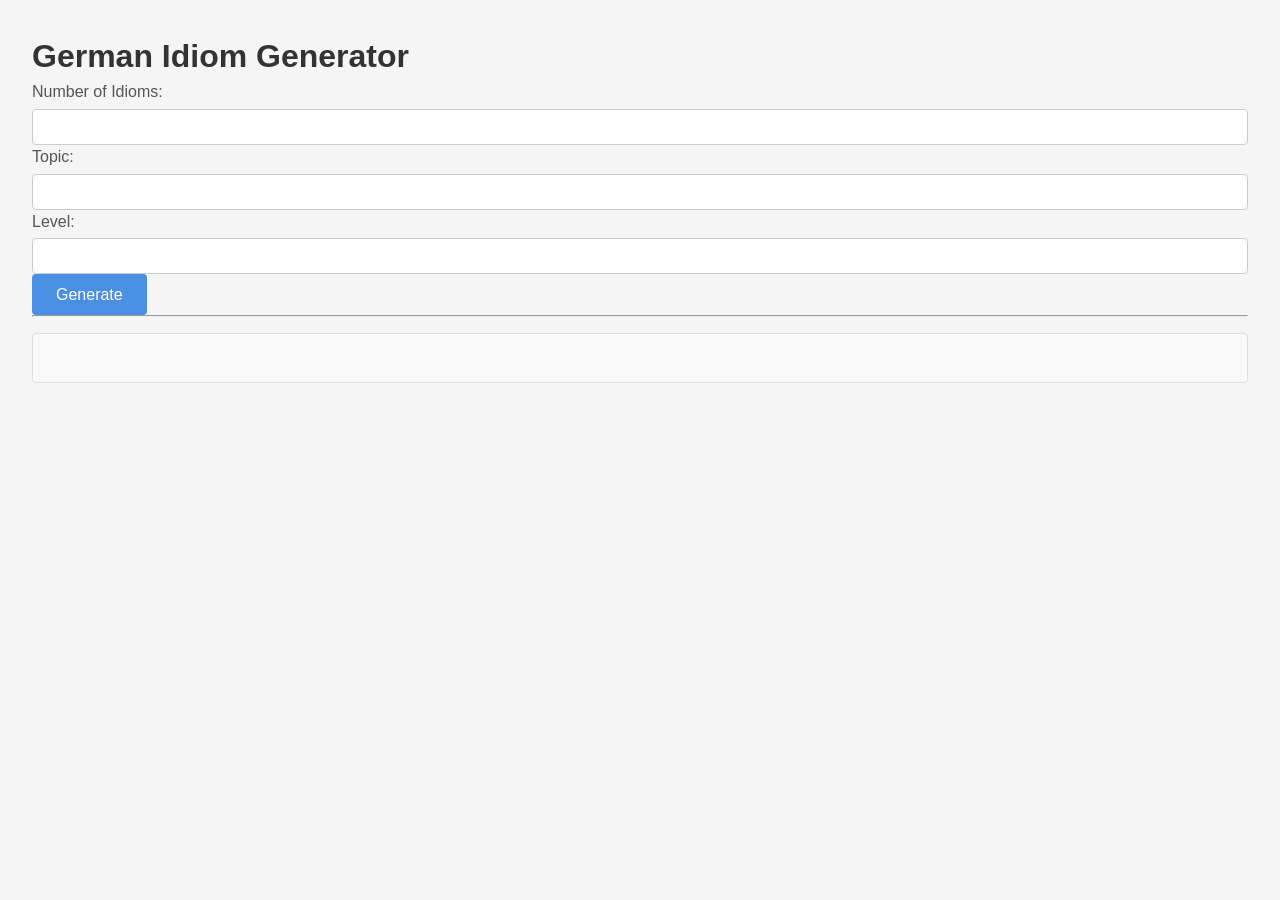
==== templates/index.html @ a1b87e96 "Idiom generator powered by llms: with UI over fastapi" ====
<!DOCTYPE html>
<html>
<head>
    <title>German Idiom Game</title>
    <link rel="stylesheet" href="/static/style.css">
</head>
<body>
    <h1>German Idiom Generator</h1>

    <!-- Idiom Generation Form -->
    <form id="idiom-form">
        <label for="nbr_idioms">Number of Idioms:</label>
        <input type="number" id="nbr_idioms" name="nbr_idioms" required><br>

        <label for="topic">Topic:</label>
        <input type="text" id="topic" name="topic" required><br>

        <label for="level">Level:</label>
        <input type="text" id="level" name="level" required><br>

        <button type="submit">Generate</button>
    </form>

    <hr>

    <!-- Result: Idioms -->
    <div id="result"></div>

    <!-- Evaluation Form -->
    <div id="evaluation-section" style="display:none;">
        <h2>Your turn</h2>
        <form id="eval-form">
            <label for="idiom">Choose an idiom</label>
            <textarea id="idiom" name="idiom" rows="1" cols="40" required></textarea><br>

            <label for="user_sentence">Your Sentence:</label>
            <textarea id="user_sentence" name="user_sentence" rows="3" cols="40" required></textarea><br>

            <button type="submit">Evaluate</button>
        </form>

        <div id="feedback"></div>
    </div>

    <script>
    const idiomForm = document.getElementById("idiom-form");
    const evalForm = document.getElementById("eval-form");
    const idiomSelect = document.getElementById("idiom");
    const evalSection = document.getElementById("evaluation-section");

    idiomForm.addEventListener("submit", async function(e) {
        e.preventDefault();

        const res = await fetch("/generate_idioms", {
            method: "POST",
            headers: { "Content-Type": "application/json" },
            body: JSON.stringify({
                nbr_idioms: document.getElementById("nbr_idioms").value,
                topic: document.getElementById("topic").value,
                level: document.getElementById("level").value
            })
        });

        const data = await res.json();
        const idiomsText = data.idioms;

        // Display idioms
        document.getElementById("result").innerText = idiomsText;

        // Try to extract idioms into list items (split by newlines or numbers)
        const idioms = idiomsText.split(/\n|\d+\.\s*/).filter(x => x.trim().length > 0);

        idiomSelect.innerHTML = "";
        idioms.forEach(idiom => {
            const option = document.createElement("option");
            option.value = idiom.trim();
            option.textContent = idiom.trim();
            idiomSelect.appendChild(option);
        });

        evalSection.style.display = "block";
    });

    evalForm.addEventListener("submit", async function(e) {
        e.preventDefault();

        const res = await fetch("/evaluate_sentence", {
            method: "POST",
            headers: { "Content-Type": "application/json" },
            body: JSON.stringify({
                idiom: document.getElementById("idiom").value,
                user_sentence: document.getElementById("user_sentence").value
            })
        });

        const data = await res.json();
        document.getElementById("feedback").innerText = data.feedback;
    });
    </script>
</body>
</html>
---- static/style.css ----
* {
    box-sizing: border-box;
    margin: 0;
    padding: 0;
}

body {
    font-family: Arial, sans-serif;
    background: #f5f5f5;
    padding: 2rem;
    color: #333;
    line-height: 1.5;
}

.container {
    max-width: 700px;
    margin: 0 auto;
    background: white;
    border-radius: 8px;
    box-shadow: 0 2px 10px rgba(0,0,0,0.1);
}

.header {
    background: #4a90e2;
    color: white;
    text-align: center;
    padding: 2rem;
    border-radius: 8px 8px 0 0;
}

.header h1 {
    font-size: 2rem;
    margin-bottom: 0.5rem;
    font-weight: normal;
}

.header p {
    font-size: 1rem;
}

.content {
    padding: 2rem;
}

.form-section {
    background: #fafafa;
    border-radius: 6px;
    padding: 1.5rem;
    margin-bottom: 1.5rem;
    border: 1px solid #ddd;
}

.form-section h2 {
    color: #333;
    margin-bottom: 1rem;
    font-size: 1.3rem;
    font-weight: normal;
}

.form-group {
    margin-bottom: 1rem;
}

label {
    display: block;
    margin-bottom: 0.3rem;
    font-weight: normal;
    color: #555;
}

input[type="number"],
input[type="text"],
textarea,
select {
    width: 100%;
    padding: 0.5rem;
    border: 1px solid #ccc;
    border-radius: 4px;
    font-size: 1rem;
    background: white;
}

input:focus,
textarea:focus,
select:focus {
    outline: none;
    border-color: #4a90e2;
}

textarea {
    resize: vertical;
    min-height: 80px;
}

button {
    background: #4a90e2;
    color: white;
    border: none;
    padding: 0.7rem 1.5rem;
    border-radius: 4px;
    font-size: 1rem;
    cursor: pointer;
}

button:hover {
    background: #357abd;
}

#result {
    background: #f9f9f9;
    border: 1px solid #ddd;
    border-radius: 4px;
    padding: 1rem;
    margin: 1rem 0;
    white-space: pre-wrap;
    line-height: 1.5;
    color: #666;
    min-height: 50px;
    display: flex;
    align-items: center;
    justify-content: center;
    font-style: italic;
}

#result:not(:empty) {
    background: #fff;
    color: #333;
    font-style: normal;
}

#feedback {
    background: #f0f8ff;
    border: 1px solid #b3d9ff;
    border-radius: 4px;
    padding: 1rem;
    margin-top: 1rem;
    color: #333;
    line-height: 1.5;
    display: none;
}

#feedback:not(:empty) {
    display: block;
}

.evaluation-section {
    background: #fff8f0;
    border: 1px solid #ffd699;
}

.form-row {
    display: flex;
    gap: 1rem;
    flex-wrap: wrap;
}

.form-row .form-group {
    flex: 1;
    min-width: 200px;
}

.hidden {
    display: none !important;
}

@media (max-width: 600px) {
    body {
        padding: 1rem;
    }
    
    .content {
        padding: 1rem;
    }
    
    .form-section {
        padding: 1rem;
    }
    
    .header h1 {
        font-size: 1.5rem;
    }
    
    .form-row {
        flex-direction: column;
    }
}
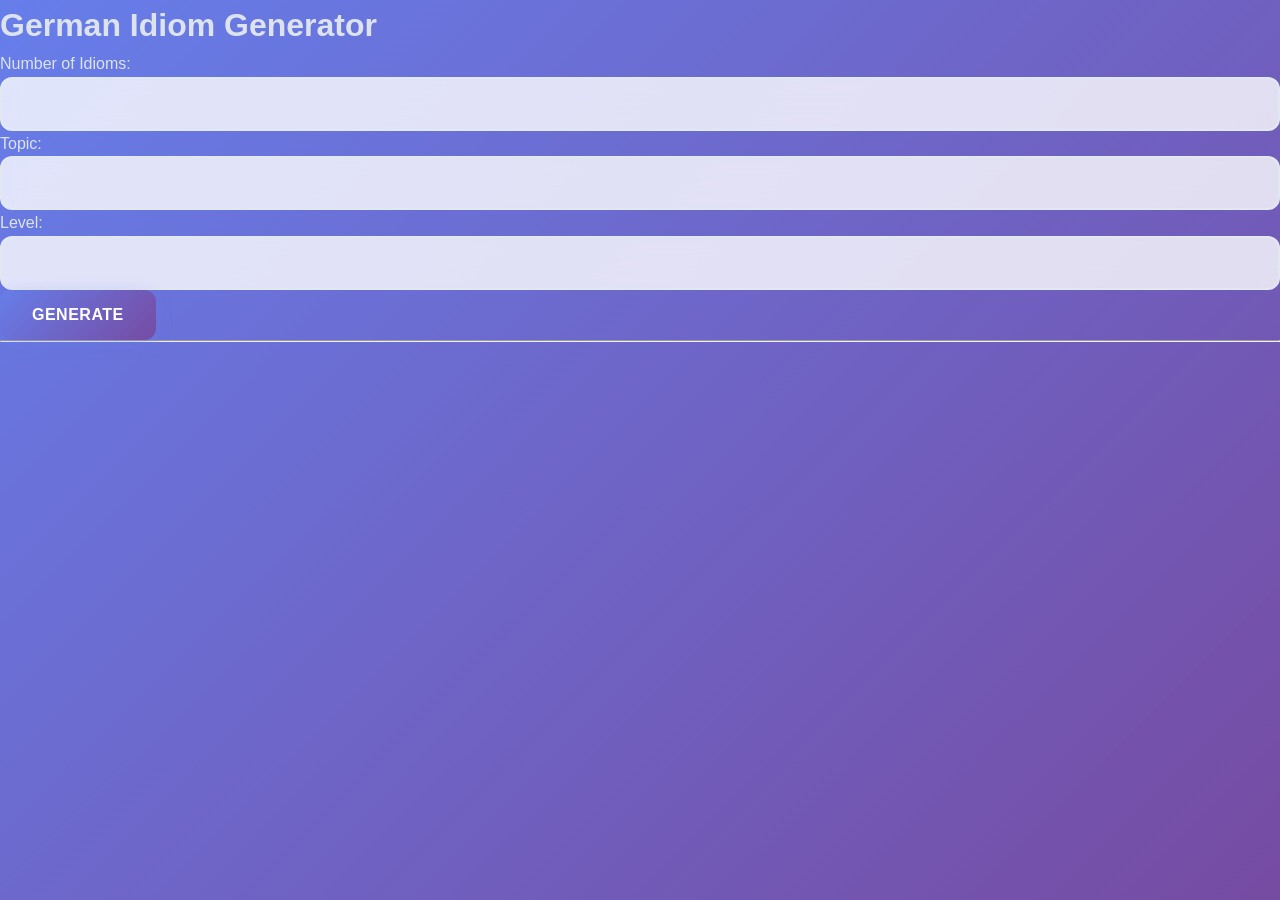
==== commit 5d231060: "matching training game" ====
--- a/templates/index.html
+++ b/templates/index.html
@@ -38,8 +38,13 @@
 
             <button type="submit">Evaluate</button>
         </form>
-
         <div id="feedback"></div>
+        <!-- Go to Training Room button -->
+        <div id="training-room-link" style="display:block; margin-top: 20px;">
+            <a href="/templates/training.html">
+                <button type="button">Go to Training Room</button>
+            </a>
+        </div>
     </div>
 
     <script>
@@ -95,7 +100,9 @@
 
         const data = await res.json();
         document.getElementById("feedback").innerText = data.feedback;
+        document.getElementById("training-room-link").style.display = "block";
     });
     </script>
 </body>
+<!-- <footer class="footer">Powered by langcraft</footer> -->
 </html>
--- a/static/style.css
+++ b/static/style.css
@@ -1,71 +1,119 @@
+/* Modern App-Style Design */
+
 * {
     box-sizing: border-box;
     margin: 0;
     padding: 0;
 }
 
-body {
-    font-family: Arial, sans-serif;
-    background: #f5f5f5;
-    padding: 2rem;
-    color: #333;
-    line-height: 1.5;
+body, html {
+    height: 100%;
+    font-family: -apple-system, BlinkMacSystemFont, 'Segoe UI', Roboto, Inter, 'Helvetica Neue', Arial, sans-serif;
+    background: linear-gradient(135deg, #667eea 0%, #764ba2 100%);
+    color: #dde3ed;
+    line-height: 1.6;
+    overflow-x: hidden;
 }
 
 .container {
-    max-width: 700px;
+    min-height: 100vh;
+    display: flex;
+    flex-direction: column;
+    align-items: center;
+    padding: 1rem;
+    max-width: 420px;
+    width: 100%;
     margin: 0 auto;
-    background: white;
-    border-radius: 8px;
-    box-shadow: 0 2px 10px rgba(0,0,0,0.1);
+    position: relative;
 }
 
 .header {
-    background: #4a90e2;
-    color: white;
+    width: 100%;
+    background: rgba(255, 255, 255, 0.95);
+    backdrop-filter: blur(20px);
+    -webkit-backdrop-filter: blur(20px);
+    color: #e7efff;
+    padding: 1.5rem 1.5rem 1rem 1.5rem;
     text-align: center;
-    padding: 2rem;
-    border-radius: 8px 8px 0 0;
+    border-radius: 20px 20px 0 0;
+    margin-bottom: 0;
+    border: 1px solid rgba(255, 255, 255, 0.2);
+    box-shadow: 0 8px 32px rgba(0, 0, 0, 0.1);
 }
 
 .header h1 {
-    font-size: 2rem;
+    font-size: 1.6rem;
+    font-weight: 700;
+    color: #f0f5ff;
+    letter-spacing: -0.02em;
+    background: linear-gradient(135deg, #667eea, #764ba2);
+    -webkit-background-clip: text;
+    -webkit-text-fill-color: transparent;
+    background-clip: text;
+}
+
+.form-section {
+    width: 100%;
+    background: rgba(255, 255, 255, 0.95);
+    backdrop-filter: blur(20px);
+    -webkit-backdrop-filter: blur(20px);
+    border-radius: 0;
+    padding: 2rem 1.5rem;
+    margin: 0;
+    border: none;
+    border-left: 1px solid rgba(255, 255, 255, 0.2);
+    border-right: 1px solid rgba(255, 255, 255, 0.2);
+    transition: all 0.3s ease;
+    position: relative;
+}
+
+.form-section:last-of-type {
+    border-radius: 0 0 20px 20px;
+    border-bottom: 1px solid rgba(255, 255, 255, 0.2);
+    box-shadow: 0 8px 32px rgba(0, 0, 0, 0.1);
+    margin-bottom: 6rem;
+}
+
+.form-section::before {
+    content: '';
+    position: absolute;
+    top: 0;
+    left: 0;
+    right: 0;
+    height: 1px;
+    background: linear-gradient(90deg, transparent, rgba(255, 255, 255, 0.3), transparent);
+}
+
+.form-section h2 {
+    color: #2d3748;
+    font-size: 1.1rem;
+    font-weight: 600;
+    margin-bottom: 1.5rem;
+    display: flex;
+    align-items: center;
+    gap: 0.5rem;
+}
+
+.form-section h2::before {
+    content: '';
+    width: 4px;
+    height: 20px;
+    background: linear-gradient(135deg, #667eea, #764ba2);
+    border-radius: 2px;
+}
+
+.form-group {
+    margin-bottom: 1.25rem;
+}
+
+.form-group label {
+    display: block;
+    font-weight: 600;
+    color: #4a5568;
     margin-bottom: 0.5rem;
-    font-weight: normal;
-}
-
-.header p {
-    font-size: 1rem;
-}
-
-.content {
-    padding: 2rem;
-}
-
-.form-section {
-    background: #fafafa;
-    border-radius: 6px;
-    padding: 1.5rem;
-    margin-bottom: 1.5rem;
-    border: 1px solid #ddd;
-}
-
-.form-section h2 {
-    color: #333;
-    margin-bottom: 1rem;
-    font-size: 1.3rem;
-    font-weight: normal;
-}
-
-.form-group {
-    margin-bottom: 1rem;
-}
-
-label {
-    display: block;
-    margin-bottom: 0.3rem;
-    font-weight: normal;
-    color: #555;
+    font-size: 0.875rem;
+    text-transform: uppercase;
+    letter-spacing: 0.5px;
 }
 
 input[type="number"],
@@ -73,114 +121,278 @@
 textarea,
 select {
     width: 100%;
-    padding: 0.5rem;
-    border: 1px solid #ccc;
-    border-radius: 4px;
     font-size: 1rem;
-    background: white;
+    padding: 1rem 1.25rem;
+    border-radius: 12px;
+    border: 2px solid #e2e8f0;
+    background: rgba(255, 255, 255, 0.8);
+    backdrop-filter: blur(10px);
+    transition: all 0.3s ease;
+    font-family: inherit;
+    color: #2d3748;
+    font-weight: 500;
 }
 
 input:focus,
 textarea:focus,
 select:focus {
     outline: none;
-    border-color: #4a90e2;
+    border-color: #667eea;
+    background: rgba(255, 255, 255, 0.95);
+    box-shadow: 0 0 0 4px rgba(102, 126, 234, 0.1);
+    transform: translateY(-2px);
+}
+
+input:hover,
+textarea:hover,
+select:hover {
+    border-color: #cbd5e0;
+    transform: translateY(-1px);
 }
 
 textarea {
     resize: vertical;
-    min-height: 80px;
+    min-height: 120px;
 }
 
 button {
-    background: #4a90e2;
+    background: linear-gradient(135deg, #667eea 0%, #764ba2 100%);
     color: white;
     border: none;
-    padding: 0.7rem 1.5rem;
-    border-radius: 4px;
+    border-radius: 12px;
+    padding: 1rem 2rem;
+    font-weight: 600;
     font-size: 1rem;
     cursor: pointer;
+    transition: all 0.3s ease;
+    font-family: inherit;
+    text-transform: uppercase;
+    letter-spacing: 0.5px;
+    box-shadow: 0 4px 15px rgba(102, 126, 234, 0.3);
+    position: relative;
+    overflow: hidden;
+}
+
+button::before {
+    content: '';
+    position: absolute;
+    top: 0;
+    left: -100%;
+    width: 100%;
+    height: 100%;
+    background: linear-gradient(90deg, transparent, rgba(255, 255, 255, 0.2), transparent);
+    transition: left 0.5s ease;
+}
+
+button:hover::before {
+    left: 100%;
 }
 
 button:hover {
-    background: #357abd;
-}
-
-#result {
-    background: #f9f9f9;
-    border: 1px solid #ddd;
-    border-radius: 4px;
-    padding: 1rem;
-    margin: 1rem 0;
-    white-space: pre-wrap;
-    line-height: 1.5;
-    color: #666;
-    min-height: 50px;
-    display: flex;
-    align-items: center;
-    justify-content: center;
-    font-style: italic;
-}
-
-#result:not(:empty) {
-    background: #fff;
-    color: #333;
-    font-style: normal;
+    transform: translateY(-2px);
+    box-shadow: 0 6px 20px rgba(102, 126, 234, 0.4);
+}
+
+button:active {
+    transform: translateY(0);
+}
+
+button:disabled {
+    opacity: 0.6;
+    cursor: not-allowed;
+    transform: none;
+    box-shadow: none;
 }
 
 #feedback {
-    background: #f0f8ff;
-    border: 1px solid #b3d9ff;
-    border-radius: 4px;
-    padding: 1rem;
-    margin-top: 1rem;
-    color: #333;
-    line-height: 1.5;
-    display: none;
-}
-
-#feedback:not(:empty) {
-    display: block;
-}
-
-.evaluation-section {
-    background: #fff8f0;
-    border: 1px solid #ffd699;
-}
-
-.form-row {
-    display: flex;
-    gap: 1rem;
-    flex-wrap: wrap;
-}
-
-.form-row .form-group {
-    flex: 1;
-    min-width: 200px;
-}
-
-.hidden {
-    display: none !important;
-}
-
-@media (max-width: 600px) {
+    width: 100%;
+    background: rgba(255, 255, 255, 0.95);
+    backdrop-filter: blur(20px);
+    -webkit-backdrop-filter: blur(20px);
+    border-radius: 16px;
+    padding: 1.5rem;
+    margin: 1rem 0 6rem 0;
+    border: 1px solid rgba(255, 255, 255, 0.2);
+    box-shadow: 0 8px 32px rgba(0, 0, 0, 0.1);
+    animation: slideUp 0.4s ease-out;
+}
+
+@keyframes slideUp {
+    from { 
+        opacity: 0; 
+        transform: translateY(20px);
+    }
+    to { 
+        opacity: 1; 
+        transform: translateY(0);
+    }
+}
+
+.footer {
+    position: fixed;
+    bottom: 0;
+    left: 0;
+    right: 0;
+    text-align: center;
+    font-size: 0.75rem;
+    color: rgba(255, 255, 255, 0.8);
+    padding: 1.5rem;
+    background: rgba(0, 0, 0, 0.1);
+    backdrop-filter: blur(20px);
+    -webkit-backdrop-filter: blur(20px);
+    border-top: 1px solid rgba(255, 255, 255, 0.1);
+    z-index: 100;
+    font-weight: 500;
+}
+
+/* Focus indicators for accessibility */
+*:focus-visible {
+    outline: 2px solid #667eea;
+    outline-offset: 2px;
+}
+
+/* Success/Error States */
+.success {
+    background: linear-gradient(135deg, #48bb78, #38a169);
+    color: white;
+}
+
+.error {
+    background: linear-gradient(135deg, #f56565, #e53e3e);
+    color: white;
+}
+
+/* Loading Animation */
+.loading {
+    position: relative;
+    overflow: hidden;
+}
+
+.loading::after {
+    content: '';
+    position: absolute;
+    top: 0;
+    left: -100%;
+    width: 100%;
+    height: 100%;
+    background: linear-gradient(90deg, transparent, rgba(255, 255, 255, 0.2), transparent);
+    animation: shimmer 1.5s infinite;
+}
+
+@keyframes shimmer {
+    0% { left: -100%; }
+    100% { left: 100%; }
+}
+
+/* Responsive Design */
+@media (max-width: 768px) {
+    .container {
+        max-width: 100%;
+        padding: 0.5rem;
+    }
+    
+    .form-section {
+        padding: 1.5rem 1rem;
+    }
+    
+    .header {
+        padding: 1.25rem 1rem 0.75rem 1rem;
+    }
+    
+    .header h1 {
+        font-size: 1.4rem;
+    }
+    
+    button {
+        width: 100%;
+        padding: 1.25rem;
+    }
+}
+
+@media (max-width: 480px) {
+    .container {
+        padding: 0.25rem;
+    }
+    
+    .form-section {
+        padding: 1.25rem 1rem;
+    }
+    
+    input[type="number"],
+    input[type="text"],
+    textarea,
+    select {
+        padding: 0.875rem 1rem;
+        font-size: 0.95rem;
+    }
+}
+
+/* Dark mode support */
+@media (prefers-color-scheme: dark) {
     body {
-        padding: 1rem;
-    }
-    
-    .content {
-        padding: 1rem;
-    }
-    
-    .form-section {
-        padding: 1rem;
+        background: linear-gradient(135deg, #1a202c 0%, #2d3748 100%);
+    }
+    
+    .header,
+    .form-section,
+    #feedback {
+        background: rgba(45, 55, 72, 0.95);
+        border-color: rgba(255, 255, 255, 0.1);
     }
     
     .header h1 {
-        font-size: 1.5rem;
-    }
-    
-    .form-row {
-        flex-direction: column;
+        color: white;
+    }
+    
+    .form-section h2 {
+        color: #e2e8f0;
+    }
+    
+    .form-group label {
+        color: #a0aec0;
+    }
+    
+    input[type="number"],
+    input[type="text"],
+    textarea,
+    select {
+        background: rgba(74, 85, 104, 0.8);
+        color: #e2e8f0;
+        border-color: #4a5568;
+    }
+    
+    input:focus,
+    textarea:focus,
+    select:focus {
+        background: rgba(74, 85, 104, 0.95);
+    }
+}
+
+/* Print styles */
+@media print {
+    body {
+        background: white;
+    }
+    
+    .footer {
+        position: static;
+        background: white;
+        backdrop-filter: none;
+        color: #666;
+    }
+    
+    .container {
+        max-width: none;
+        width: 100%;
+        padding: 0;
+    }
+    
+    .header,
+    .form-section,
+    #feedback {
+        background: white;
+        backdrop-filter: none;
+        box-shadow: none;
+        border: 1px solid #e2e8f0;
     }
 }
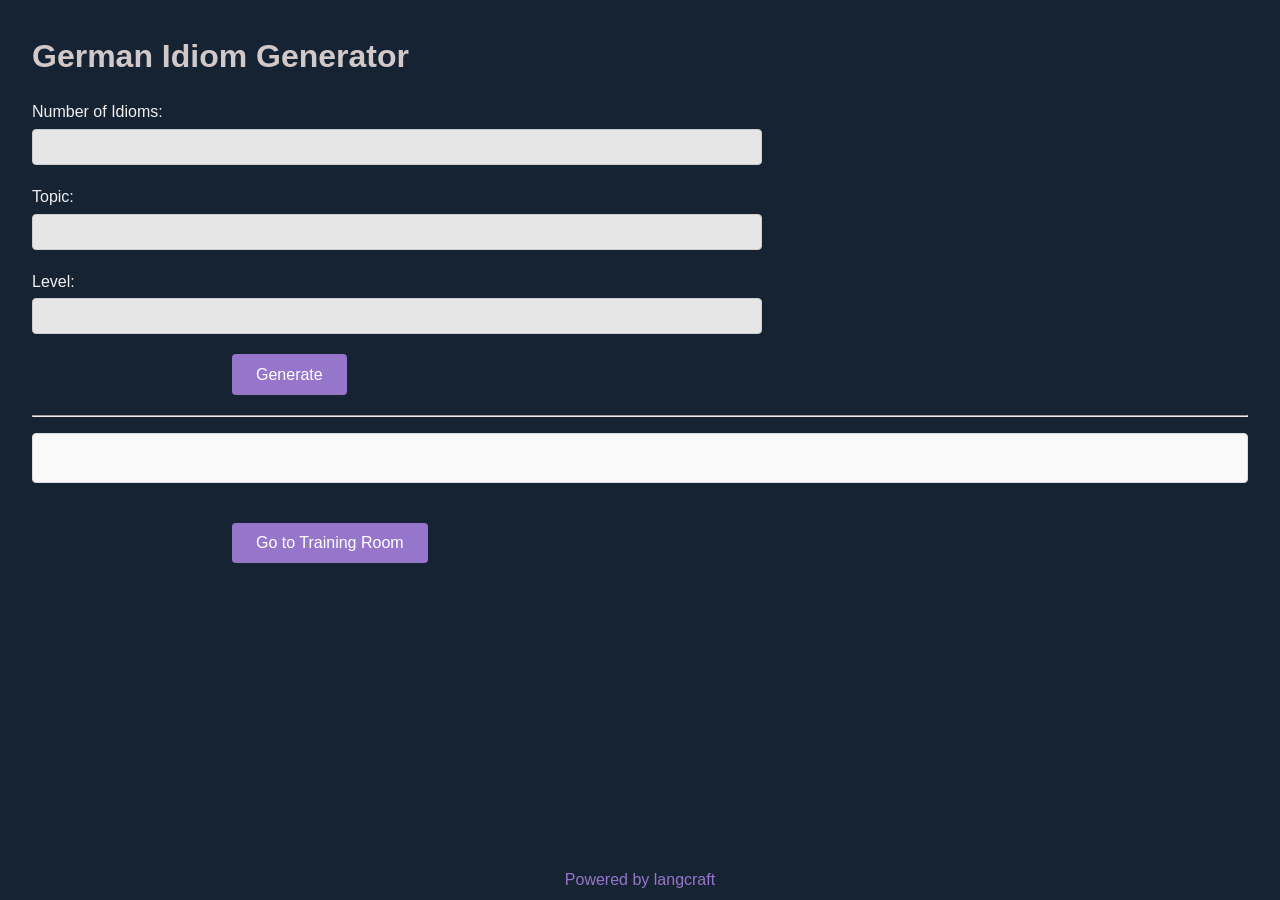
==== commit b4dcedee: "develing: matching_game" ====
--- a/templates/index.html
+++ b/templates/index.html
@@ -26,8 +26,8 @@
     <!-- Result: Idioms -->
     <div id="result"></div>
 
-    <!-- Evaluation Form -->
-    <div id="evaluation-section" style="display:none;">
+    <!-- Evaluation Form
+    <div id="evaluation-section" style="display:none;"
         <h2>Your turn</h2>
         <form id="eval-form">
             <label for="idiom">Choose an idiom</label>
@@ -39,70 +39,58 @@
             <button type="submit">Evaluate</button>
         </form>
         <div id="feedback"></div>
-        <!-- Go to Training Room button -->
+        Go to Training Room button
         <div id="training-room-link" style="display:block; margin-top: 20px;">
             <a href="/templates/training.html">
                 <button type="button">Go to Training Room</button>
             </a>
         </div>
-    </div>
+    </div> -->
 
     <script>
-    const idiomForm = document.getElementById("idiom-form");
-    const evalForm = document.getElementById("eval-form");
-    const idiomSelect = document.getElementById("idiom");
-    const evalSection = document.getElementById("evaluation-section");
+        const idiomForm = document.getElementById("idiom-form");
+        const evalSection = document.getElementById("evaluation-section"); // Make sure this element exists
 
-    idiomForm.addEventListener("submit", async function(e) {
-        e.preventDefault();
+        function typeText(text, elementId, speed = 30) {
+            const element = document.getElementById(elementId);
+            element.innerText = "";
+            let i = 0;
+            function typeChar() {
+                if (i < text.length) {
+                    element.innerText += text.charAt(i);
+                    i++;
+                    setTimeout(typeChar, speed);
+                }
+            }
+            typeChar();
+        }
 
-        const res = await fetch("/generate_idioms", {
-            method: "POST",
-            headers: { "Content-Type": "application/json" },
-            body: JSON.stringify({
-                nbr_idioms: document.getElementById("nbr_idioms").value,
-                topic: document.getElementById("topic").value,
-                level: document.getElementById("level").value
-            })
+        idiomForm.addEventListener("submit", async function(e) {
+            e.preventDefault();
+
+            const res = await fetch("/generate_idioms", {
+                method: "POST",
+                headers: { "Content-Type": "application/json" },
+                body: JSON.stringify({
+                    nbr_idioms: document.getElementById("nbr_idioms").value,
+                    topic: document.getElementById("topic").value,
+                    level: document.getElementById("level").value
+                })
+            });
+            const data = await res.json();
+            const idiomsText = data.idioms;
+            // Type out the idioms with a typing effect
+            typeText(idiomsText, "result", 20);
+            // Show evaluation section if necessary
+            evalSection.style.display = "block";
         });
-
-        const data = await res.json();
-        const idiomsText = data.idioms;
-
-        // Display idioms
-        document.getElementById("result").innerText = idiomsText;
-
-        // Try to extract idioms into list items (split by newlines or numbers)
-        const idioms = idiomsText.split(/\n|\d+\.\s*/).filter(x => x.trim().length > 0);
-
-        idiomSelect.innerHTML = "";
-        idioms.forEach(idiom => {
-            const option = document.createElement("option");
-            option.value = idiom.trim();
-            option.textContent = idiom.trim();
-            idiomSelect.appendChild(option);
-        });
-
-        evalSection.style.display = "block";
-    });
-
-    evalForm.addEventListener("submit", async function(e) {
-        e.preventDefault();
-
-        const res = await fetch("/evaluate_sentence", {
-            method: "POST",
-            headers: { "Content-Type": "application/json" },
-            body: JSON.stringify({
-                idiom: document.getElementById("idiom").value,
-                user_sentence: document.getElementById("user_sentence").value
-            })
-        });
-
-        const data = await res.json();
-        document.getElementById("feedback").innerText = data.feedback;
-        document.getElementById("training-room-link").style.display = "block";
-    });
     </script>
+    
+    <div id="training-room-link" style="display:block; margin-top: 20px;">
+        <a href="/training">
+            <button type="button">Go to Training Room</button>
+        </a>
+    </div>
 </body>
-<!-- <footer class="footer">Powered by langcraft</footer> -->
+<footer class="footer">Powered by langcraft</footer>
 </html>
--- a/static/style.css
+++ b/static/style.css
@@ -1,398 +1,206 @@
-/* Modern App-Style Design */
-
 * {
     box-sizing: border-box;
     margin: 0;
     padding: 0;
 }
 
-body, html {
-    height: 100%;
-    font-family: -apple-system, BlinkMacSystemFont, 'Segoe UI', Roboto, Inter, 'Helvetica Neue', Arial, sans-serif;
-    background: linear-gradient(135deg, #667eea 0%, #764ba2 100%);
-    color: #dde3ed;
-    line-height: 1.6;
-    overflow-x: hidden;
+body {
+    font-family: Arial, sans-serif;
+    background: #162333;
+    padding: 2rem;
+    color: #d1c9c9;
+    line-height: 1.5;
 }
 
 .container {
-    min-height: 100vh;
-    display: flex;
-    flex-direction: column;
-    align-items: center;
-    padding: 1rem;
-    max-width: 420px;
-    width: 100%;
+    max-width: 700px;
     margin: 0 auto;
-    position: relative;
+    background: white;
+    border-radius: 8px;
+    box-shadow: 0 2px 10px rgba(0,0,0,0.1);
 }
 
 .header {
-    width: 100%;
-    background: rgba(255, 255, 255, 0.95);
-    backdrop-filter: blur(20px);
-    -webkit-backdrop-filter: blur(20px);
-    color: #e7efff;
-    padding: 1.5rem 1.5rem 1rem 1.5rem;
+    background: #4a90e2;
+    color: white;
     text-align: center;
-    border-radius: 20px 20px 0 0;
-    margin-bottom: 0;
-    border: 1px solid rgba(255, 255, 255, 0.2);
-    box-shadow: 0 8px 32px rgba(0, 0, 0, 0.1);
+    padding: 2rem;
+    border-radius: 8px 8px 0 0;
 }
 
 .header h1 {
-    font-size: 1.6rem;
-    font-weight: 700;
-    color: #f0f5ff;
-    letter-spacing: -0.02em;
-    background: linear-gradient(135deg, #667eea, #764ba2);
-    -webkit-background-clip: text;
-    -webkit-text-fill-color: transparent;
-    background-clip: text;
+    font-size: 2rem;
+    margin-bottom: 0.5rem;
+    font-weight: normal;
+}
+
+.header p {
+    font-size: 1rem;
+}
+
+.content {
+    padding: 2rem;
 }
 
 .form-section {
-    width: 100%;
-    background: rgba(255, 255, 255, 0.95);
-    backdrop-filter: blur(20px);
-    -webkit-backdrop-filter: blur(20px);
-    border-radius: 0;
-    padding: 2rem 1.5rem;
-    margin: 0;
-    border: none;
-    border-left: 1px solid rgba(255, 255, 255, 0.2);
-    border-right: 1px solid rgba(255, 255, 255, 0.2);
-    transition: all 0.3s ease;
-    position: relative;
-}
-
-.form-section:last-of-type {
-    border-radius: 0 0 20px 20px;
-    border-bottom: 1px solid rgba(255, 255, 255, 0.2);
-    box-shadow: 0 8px 32px rgba(0, 0, 0, 0.1);
-    margin-bottom: 6rem;
-}
-
-.form-section::before {
-    content: '';
-    position: absolute;
-    top: 0;
-    left: 0;
-    right: 0;
-    height: 1px;
-    background: linear-gradient(90deg, transparent, rgba(255, 255, 255, 0.3), transparent);
+    background: #dbd8d8;
+    border-radius: 6px;
+    padding: 1.5rem;
+    margin-bottom: 1.5rem;
+    border: 1px solid #ddd;
 }
 
 .form-section h2 {
-    color: #2d3748;
-    font-size: 1.1rem;
-    font-weight: 600;
-    margin-bottom: 1.5rem;
-    display: flex;
-    align-items: center;
-    gap: 0.5rem;
-}
-
-.form-section h2::before {
-    content: '';
-    width: 4px;
-    height: 20px;
-    background: linear-gradient(135deg, #667eea, #764ba2);
-    border-radius: 2px;
+    color: #333;
+    margin-bottom: 1rem;
+    font-size: 1.3rem;
+    font-weight: normal;
 }
 
 .form-group {
-    margin-bottom: 1.25rem;
-}
-
-.form-group label {
+    margin-bottom: 1rem;
+}
+
+/* Number of Idioms: | Topic: | Level: */
+label {
+    margin-top: 20px;
     display: block;
-    font-weight: 600;
-    color: #4a5568;
-    margin-bottom: 0.5rem;
-    font-size: 0.875rem;
-    text-transform: uppercase;
-    letter-spacing: 0.5px;
+    margin-bottom: 0.3rem;
+    font-weight: normal;
+    color: #f1f1f1;
 }
 
 input[type="number"],
 input[type="text"],
 textarea,
 select {
-    width: 100%;
+    width: 60%;
+    padding: 0.5rem;
+    border: 1px solid #ccc;
+    border-radius: 4px;
     font-size: 1rem;
-    padding: 1rem 1.25rem;
-    border-radius: 12px;
-    border: 2px solid #e2e8f0;
-    background: rgba(255, 255, 255, 0.8);
-    backdrop-filter: blur(10px);
-    transition: all 0.3s ease;
-    font-family: inherit;
-    color: #2d3748;
-    font-weight: 500;
+    background: rgb(230, 230, 230);
 }
 
 input:focus,
 textarea:focus,
 select:focus {
     outline: none;
-    border-color: #667eea;
-    background: rgba(255, 255, 255, 0.95);
-    box-shadow: 0 0 0 4px rgba(102, 126, 234, 0.1);
-    transform: translateY(-2px);
-}
-
-input:hover,
-textarea:hover,
-select:hover {
-    border-color: #cbd5e0;
-    transform: translateY(-1px);
+    border-color: #4a90e2;
 }
 
 textarea {
     resize: vertical;
-    min-height: 120px;
-}
-
+    min-height: 80px;
+}
+
+/* Generate */
 button {
-    background: linear-gradient(135deg, #667eea 0%, #764ba2 100%);
+    margin-left: 200px;
+    margin-top: 20px;
+    margin-bottom: 20px;
+    background: #9676ca;
     color: white;
     border: none;
-    border-radius: 12px;
-    padding: 1rem 2rem;
-    font-weight: 600;
+    padding: 0.7rem 1.5rem;
+    border-radius: 4px;
     font-size: 1rem;
     cursor: pointer;
-    transition: all 0.3s ease;
-    font-family: inherit;
-    text-transform: uppercase;
-    letter-spacing: 0.5px;
-    box-shadow: 0 4px 15px rgba(102, 126, 234, 0.3);
-    position: relative;
-    overflow: hidden;
-}
-
-button::before {
-    content: '';
-    position: absolute;
-    top: 0;
-    left: -100%;
-    width: 100%;
-    height: 100%;
-    background: linear-gradient(90deg, transparent, rgba(255, 255, 255, 0.2), transparent);
-    transition: left 0.5s ease;
-}
-
-button:hover::before {
-    left: 100%;
-}
-
+}
+
+/* chose generate */
 button:hover {
-    transform: translateY(-2px);
-    box-shadow: 0 6px 20px rgba(102, 126, 234, 0.4);
-}
-
-button:active {
-    transform: translateY(0);
-}
-
-button:disabled {
-    opacity: 0.6;
-    cursor: not-allowed;
-    transform: none;
-    box-shadow: none;
+    background: #ae40bd;
+}
+
+#result {
+    background: #f9f9f9;
+    border: 1px solid #ddd;
+    border-radius: 4px;
+    padding: 1rem;
+    margin: 1rem 0;
+    white-space: pre-wrap;
+    line-height: 1.5;
+    color: #666;
+    min-height: 50px;
+    display: flex;
+    align-items: center;
+    justify-content: center;
+    font-style: italic;
+}
+
+#result:not(:empty) {
+    background: #fff;
+    color: #333;
+    font-style: normal;
 }
 
 #feedback {
-    width: 100%;
-    background: rgba(255, 255, 255, 0.95);
-    backdrop-filter: blur(20px);
-    -webkit-backdrop-filter: blur(20px);
-    border-radius: 16px;
-    padding: 1.5rem;
-    margin: 1rem 0 6rem 0;
-    border: 1px solid rgba(255, 255, 255, 0.2);
-    box-shadow: 0 8px 32px rgba(0, 0, 0, 0.1);
-    animation: slideUp 0.4s ease-out;
-}
-
-@keyframes slideUp {
-    from { 
-        opacity: 0; 
-        transform: translateY(20px);
-    }
-    to { 
-        opacity: 1; 
-        transform: translateY(0);
+    background: #f0f8ff;
+    border: 1px solid #b3d9ff;
+    border-radius: 4px;
+    padding: 1rem;
+    margin-top: 1rem;
+    color: #333;
+    line-height: 1.5;
+    display: none;
+}
+
+#feedback:not(:empty) {
+    display: block;
+}
+
+.evaluation-section {
+    background: #fff8f0;
+    border: 1px solid #ffd699;
+}
+
+.form-row {
+    display: flex;
+    gap: 1rem;
+    flex-wrap: wrap;
+}
+
+.form-row .form-group {
+    flex: 1;
+    min-width: 200px;
+}
+
+.hidden {
+    display: none !important;
+}
+
+@media (max-width: 600px) {
+    body {
+        padding: 1rem;
+    }
+    
+    .content {
+        padding: 1rem;
+    }
+    
+    .form-section {
+        padding: 1rem;
+    }
+    
+    .header h1 {
+        font-size: 1.5rem;
+    }
+    
+    .form-row {
+        flex-direction: column;
     }
 }
 
 .footer {
     position: fixed;
+    left: 0;
     bottom: 0;
-    left: 0;
-    right: 0;
+    width: 100%;
     text-align: center;
-    font-size: 0.75rem;
-    color: rgba(255, 255, 255, 0.8);
-    padding: 1.5rem;
-    background: rgba(0, 0, 0, 0.1);
-    backdrop-filter: blur(20px);
-    -webkit-backdrop-filter: blur(20px);
-    border-top: 1px solid rgba(255, 255, 255, 0.1);
-    z-index: 100;
-    font-weight: 500;
-}
-
-/* Focus indicators for accessibility */
-*:focus-visible {
-    outline: 2px solid #667eea;
-    outline-offset: 2px;
-}
-
-/* Success/Error States */
-.success {
-    background: linear-gradient(135deg, #48bb78, #38a169);
-    color: white;
-}
-
-.error {
-    background: linear-gradient(135deg, #f56565, #e53e3e);
-    color: white;
-}
-
-/* Loading Animation */
-.loading {
-    position: relative;
-    overflow: hidden;
-}
-
-.loading::after {
-    content: '';
-    position: absolute;
-    top: 0;
-    left: -100%;
-    width: 100%;
-    height: 100%;
-    background: linear-gradient(90deg, transparent, rgba(255, 255, 255, 0.2), transparent);
-    animation: shimmer 1.5s infinite;
-}
-
-@keyframes shimmer {
-    0% { left: -100%; }
-    100% { left: 100%; }
-}
-
-/* Responsive Design */
-@media (max-width: 768px) {
-    .container {
-        max-width: 100%;
-        padding: 0.5rem;
-    }
-    
-    .form-section {
-        padding: 1.5rem 1rem;
-    }
-    
-    .header {
-        padding: 1.25rem 1rem 0.75rem 1rem;
-    }
-    
-    .header h1 {
-        font-size: 1.4rem;
-    }
-    
-    button {
-        width: 100%;
-        padding: 1.25rem;
-    }
-}
-
-@media (max-width: 480px) {
-    .container {
-        padding: 0.25rem;
-    }
-    
-    .form-section {
-        padding: 1.25rem 1rem;
-    }
-    
-    input[type="number"],
-    input[type="text"],
-    textarea,
-    select {
-        padding: 0.875rem 1rem;
-        font-size: 0.95rem;
-    }
-}
-
-/* Dark mode support */
-@media (prefers-color-scheme: dark) {
-    body {
-        background: linear-gradient(135deg, #1a202c 0%, #2d3748 100%);
-    }
-    
-    .header,
-    .form-section,
-    #feedback {
-        background: rgba(45, 55, 72, 0.95);
-        border-color: rgba(255, 255, 255, 0.1);
-    }
-    
-    .header h1 {
-        color: white;
-    }
-    
-    .form-section h2 {
-        color: #e2e8f0;
-    }
-    
-    .form-group label {
-        color: #a0aec0;
-    }
-    
-    input[type="number"],
-    input[type="text"],
-    textarea,
-    select {
-        background: rgba(74, 85, 104, 0.8);
-        color: #e2e8f0;
-        border-color: #4a5568;
-    }
-    
-    input:focus,
-    textarea:focus,
-    select:focus {
-        background: rgba(74, 85, 104, 0.95);
-    }
-}
-
-/* Print styles */
-@media print {
-    body {
-        background: white;
-    }
-    
-    .footer {
-        position: static;
-        background: white;
-        backdrop-filter: none;
-        color: #666;
-    }
-    
-    .container {
-        max-width: none;
-        width: 100%;
-        padding: 0;
-    }
-    
-    .header,
-    .form-section,
-    #feedback {
-        background: white;
-        backdrop-filter: none;
-        box-shadow: none;
-        border: 1px solid #e2e8f0;
-    }
+    padding: 0.5em 0;
+    background: none;
+    box-shadow: none;
+    color: #9676ca;
+    font-size: 1em;
 }
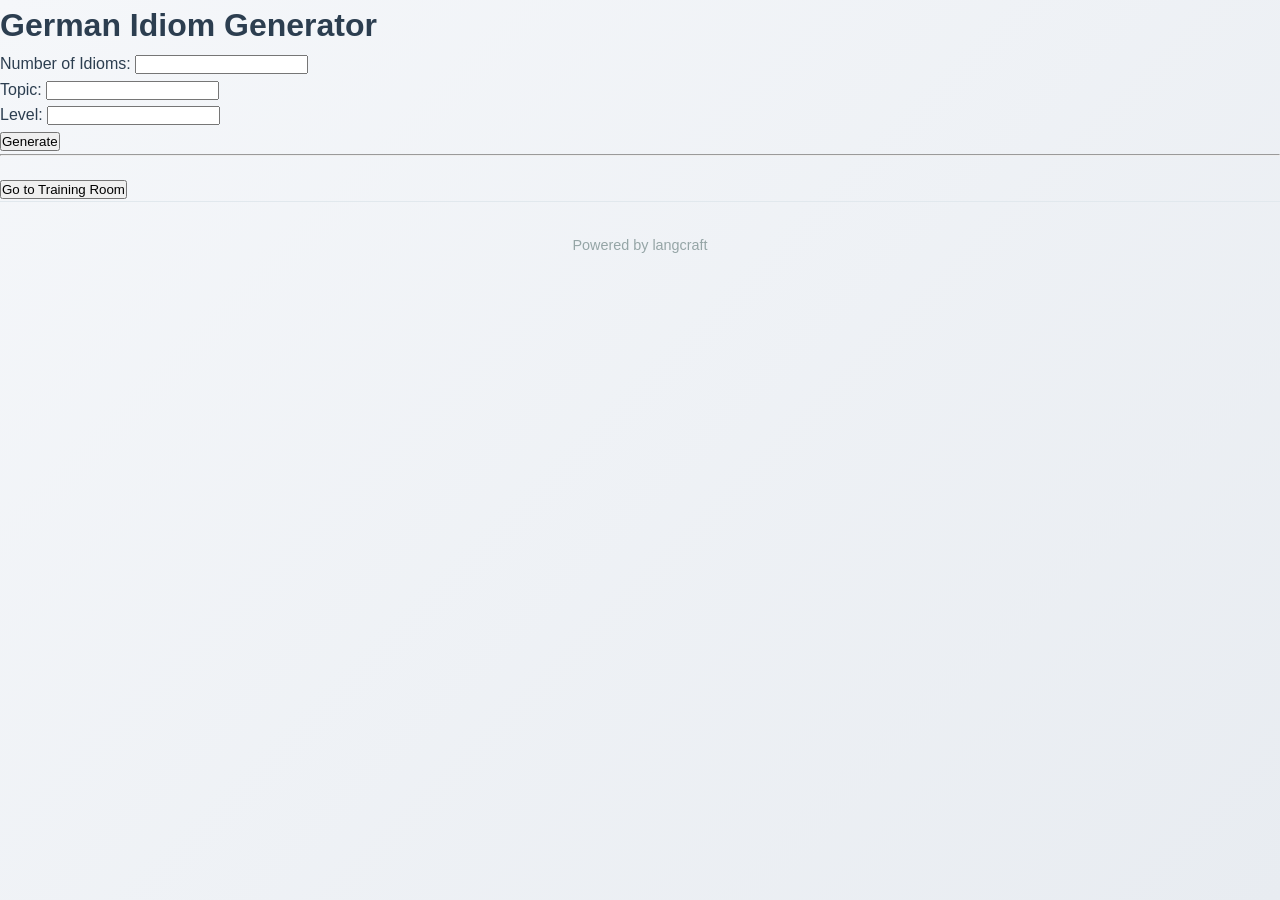
==== commit 1e4b16d3: "On progress filling_exercise" ====
--- a/templates/index.html
+++ b/templates/index.html
@@ -2,7 +2,7 @@
 <html>
 <head>
     <title>German Idiom Game</title>
-    <link rel="stylesheet" href="/static/style.css">
+    <link rel="stylesheet" href="/static/style_2.css">
 </head>
 <body>
     <h1>German Idiom Generator</h1>
--- a/static/style_2.css
+++ b/static/style_2.css
@@ -0,0 +1,336 @@
+/* LangCraft - Neutral, Eye-Friendly Design */
+
+* {
+    margin: 0;
+    padding: 0;
+    box-sizing: border-box;
+}
+
+body {
+    font-family: 'Segoe UI', Tahoma, Geneva, Verdana, sans-serif;
+    line-height: 1.6;
+    color: #2c3e50;
+    background: linear-gradient(135deg, #f5f7fa 0%, #e8ecf1 100%);
+    min-height: 100vh;
+}
+
+.container {
+    max-width: 1200px;
+    margin: 0 auto;
+    padding: 20px;
+    min-height: 100vh;
+    display: flex;
+    flex-direction: column;
+}
+
+/* Header Styles */
+.header {
+    text-align: center;
+    margin-bottom: 2rem;
+    padding: 2rem 0;
+}
+
+.logo h1 {
+    font-size: 3rem;
+    font-weight: 700;
+    color: #34495e;
+    margin-bottom: 0.5rem;
+    text-shadow: 0 2px 4px rgba(0,0,0,0.1);
+}
+
+.tagline {
+    font-size: 1.1rem;
+    color: #7f8c8d;
+    font-weight: 300;
+}
+
+/* Login Section */
+.login-section {
+    display: flex;
+    justify-content: center;
+    align-items: center;
+    flex: 1;
+    margin: 2rem 0;
+}
+
+.login-card {
+    background: white;
+    border-radius: 16px;
+    padding: 2.5rem;
+    box-shadow: 0 8px 32px rgba(0,0,0,0.08);
+    width: 100%;
+    max-width: 400px;
+    border: 1px solid #e1e8ed;
+}
+
+.login-card h2 {
+    text-align: center;
+    margin-bottom: 2rem;
+    color: #2c3e50;
+    font-weight: 600;
+}
+
+.form-group {
+    margin-bottom: 1.5rem;
+}
+
+.form-group label {
+    display: block;
+    margin-bottom: 0.5rem;
+    color: #5a6c7d;
+    font-weight: 500;
+}
+
+.form-group input {
+    width: 100%;
+    padding: 0.75rem 1rem;
+    border: 2px solid #e1e8ed;
+    border-radius: 8px;
+    font-size: 1rem;
+    transition: all 0.3s ease;
+    background: #fafbfc;
+}
+
+.form-group input:focus {
+    outline: none;
+    border-color: #6c7b7f;
+    background: white;
+    box-shadow: 0 0 0 3px rgba(108, 123, 127, 0.1);
+}
+
+.btn {
+    padding: 0.75rem 1.5rem;
+    border: none;
+    border-radius: 8px;
+    font-size: 1rem;
+    font-weight: 600;
+    cursor: pointer;
+    transition: all 0.3s ease;
+    text-decoration: none;
+    display: inline-block;
+    text-align: center;
+}
+
+.btn-primary {
+    background: #6c7b7f;
+    color: white;
+    width: 100%;
+    margin-bottom: 1rem;
+}
+
+.btn-primary:hover {
+    background: #5a6c70;
+    transform: translateY(-1px);
+    box-shadow: 0 4px 12px rgba(108, 123, 127, 0.3);
+}
+
+.form-footer {
+    text-align: center;
+    color: #7f8c8d;
+    font-size: 0.9rem;
+}
+
+.link {
+    color: #6c7b7f;
+    text-decoration: none;
+    font-weight: 500;
+}
+
+.link:hover {
+    text-decoration: underline;
+}
+
+/* Main App Interface */
+.main-app {
+    flex: 1;
+}
+
+.welcome-section {
+    text-align: center;
+    margin-bottom: 3rem;
+    padding: 2rem;
+    background: white;
+    border-radius: 16px;
+    box-shadow: 0 4px 16px rgba(0,0,0,0.06);
+    border: 1px solid #e1e8ed;
+}
+
+.welcome-section h2 {
+    color: #2c3e50;
+    margin-bottom: 1rem;
+    font-weight: 600;
+}
+
+.welcome-section p {
+    color: #7f8c8d;
+    font-size: 1.1rem;
+}
+
+/* Craft Grid */
+.craft-grid {
+    display: grid;
+    grid-template-columns: repeat(auto-fit, minmax(280px, 1fr));
+    gap: 1.5rem;
+    margin-bottom: 3rem;
+}
+
+.craft-card {
+    background: white;
+    border-radius: 16px;
+    padding: 2rem;
+    text-align: center;
+    cursor: pointer;
+    transition: all 0.3s ease;
+    box-shadow: 0 4px 16px rgba(0,0,0,0.06);
+    border: 2px solid #e1e8ed;
+    position: relative;
+    overflow: hidden;
+}
+
+.craft-card::before {
+    content: '';
+    position: absolute;
+    top: 0;
+    left: 0;
+    right: 0;
+    height: 4px;
+    background: linear-gradient(90deg, #6c7b7f, #95a5a6);
+    transform: scaleX(0);
+    transition: transform 0.3s ease;
+}
+
+.craft-card:hover {
+    transform: translateY(-4px);
+    box-shadow: 0 8px 32px rgba(0,0,0,0.12);
+    border-color: #6c7b7f;
+}
+
+.craft-card:hover::before {
+    transform: scaleX(1);
+}
+
+.craft-icon {
+    font-size: 3rem;
+    margin-bottom: 1rem;
+    filter: grayscale(20%);
+}
+
+.craft-card h3 {
+    color: #2c3e50;
+    margin-bottom: 1rem;
+    font-weight: 600;
+    font-size: 1.3rem;
+}
+
+.craft-card p {
+    color: #7f8c8d;
+    line-height: 1.5;
+    font-size: 0.95rem;
+}
+
+/* User Progress */
+.user-progress {
+    background: white;
+    border-radius: 16px;
+    padding: 2rem;
+    box-shadow: 0 4px 16px rgba(0,0,0,0.06);
+    border: 1px solid #e1e8ed;
+    margin-bottom: 2rem;
+}
+
+.user-progress h3 {
+    color: #2c3e50;
+    margin-bottom: 1.5rem;
+    text-align: center;
+    font-weight: 600;
+}
+
+.progress-stats {
+    display: grid;
+    grid-template-columns: repeat(auto-fit, minmax(120px, 1fr));
+    gap: 1.5rem;
+}
+
+.stat {
+    text-align: center;
+    padding: 1rem;
+    background: #fafbfc;
+    border-radius: 12px;
+    border: 1px solid #e1e8ed;
+}
+
+.stat-number {
+    display: block;
+    font-size: 2rem;
+    font-weight: 700;
+    color: #6c7b7f;
+    margin-bottom: 0.5rem;
+}
+
+.stat-label {
+    font-size: 0.9rem;
+    color: #7f8c8d;
+    font-weight: 500;
+}
+
+/* Footer */
+.footer {
+    text-align: center;
+    padding: 2rem 0;
+    color: #95a5a6;
+    font-size: 0.9rem;
+    border-top: 1px solid #e1e8ed;
+    margin-top: auto;
+}
+
+/* Responsive Design */
+@media (max-width: 768px) {
+    .container {
+        padding: 15px;
+    }
+    
+    .logo h1 {
+        font-size: 2.5rem;
+    }
+    
+    .login-card {
+        padding: 2rem;
+        margin: 1rem;
+    }
+    
+    .craft-grid {
+        grid-template-columns: 1fr;
+        gap: 1rem;
+    }
+    
+    .craft-card {
+        padding: 1.5rem;
+    }
+    
+    .progress-stats {
+        grid-template-columns: repeat(3, 1fr);
+        gap: 1rem;
+    }
+    
+    .stat {
+        padding: 0.75rem;
+    }
+    
+    .stat-number {
+        font-size: 1.5rem;
+    }
+}
+
+@media (max-width: 480px) {
+    .progress-stats {
+        grid-template-columns: 1fr;
+    }
+    
+    .welcome-section {
+        padding: 1.5rem;
+    }
+    
+    .logo h1 {
+        font-size: 2rem;
+    }
+}
